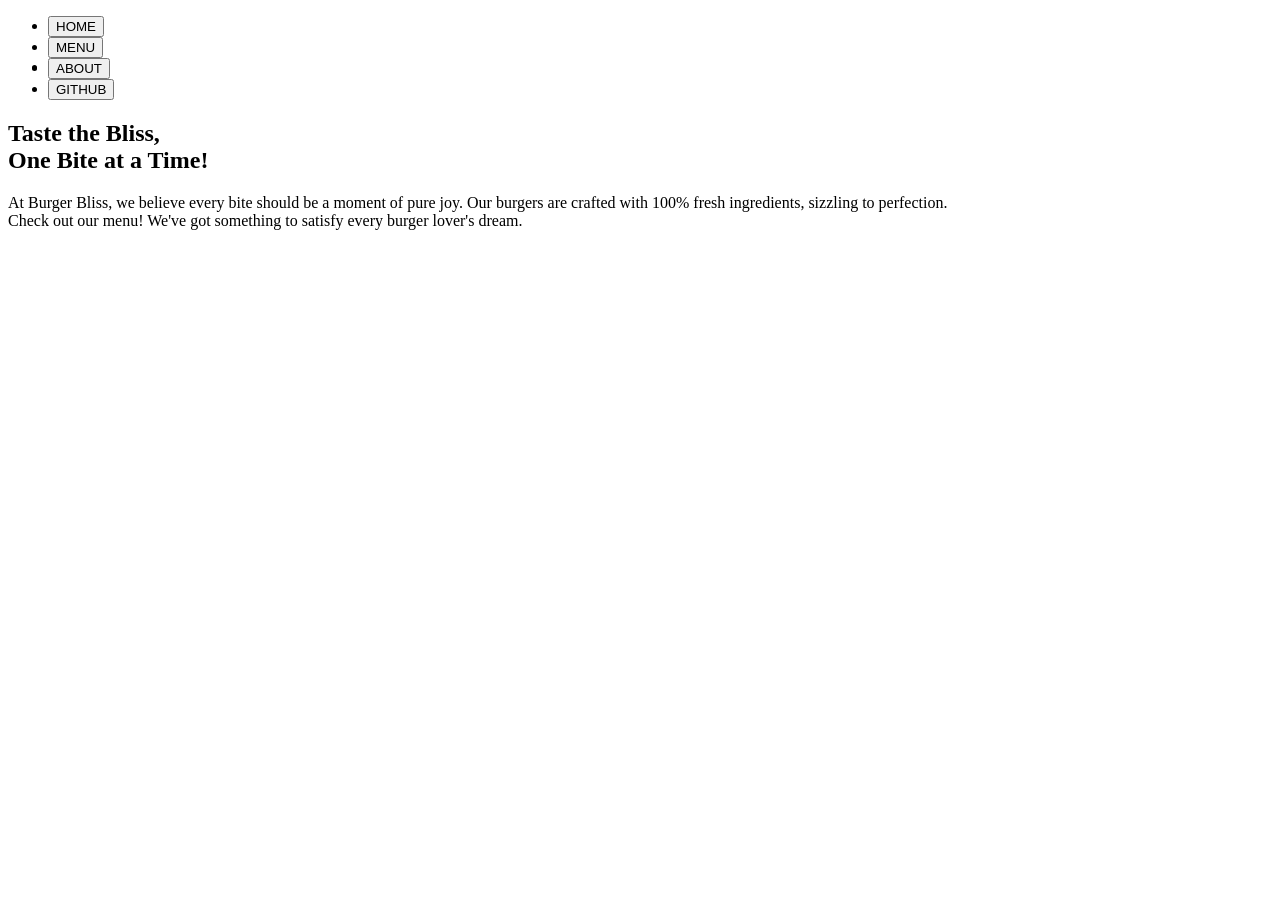
==== src/template.html @ 68315e26 "feat: add html and css for home page" ====
<!DOCTYPE html>
<html lang="en">

<head>
    <meta charset="UTF-8">
    <meta name="viewport" content="width=device-width, initial-scale=1.0">
    <title>Restaurant Page | A Webpack Project</title>
</head>

<body>
    <header>
        <nav>
            <ul>
                <li>
                    <button id="home">HOME</button>
                </li>
                <li>
                    <button id="menu">MENU</button>
                </li>
                <li>
                    <a href="">
                        <div id=logo></div>
                    </a>
                </li>
                <li>
                    <button id="about">ABOUT</button>
                </li>
                <li>
                    <button id="github">GITHUB</button>
                </li>
            </ul>
        </nav>
    </header>
    <div id="content">
        <div id="hero-image">
            <div id="hero-container">
                <div class="burger-icon"></div>
                <h2>Taste the Bliss,<br>One Bite at a Time!</h2>
                <p>At Burger Bliss, we believe every bite should be a moment of pure joy. Our burgers are crafted with
                    100% fresh ingredients, sizzling to perfection.
                    <br>Check out our menu! We've got something to satisfy every burger lover's dream.
                </p>
            </div>
        </div>

    </div>
    <!-- <footer>
        <a href="https://www.flaticon.com/free-icons/burger" title="burger icons">Burger icons created by yut1655 -
            Flaticon</a>
    </footer> -->

    <svg style="display:none;">
        <defs>
            <filter id="squiggly-0">
                <feTurbulence id="turbulence" baseFrequency="0.02" numOctaves="3" result="noise" seed="0" />
                <feDisplacementMap id="displacement" in="SourceGraphic" in2="noise" scale="6" />
            </filter>
            <filter id="squiggly-1">
                <feTurbulence id="turbulence" baseFrequency="0.02" numOctaves="3" result="noise" seed="1" />
                <feDisplacementMap in="SourceGraphic" in2="noise" scale="8" />
            </filter>

            <filter id="squiggly-2">
                <feTurbulence id="turbulence" baseFrequency="0.02" numOctaves="3" result="noise" seed="2" />
                <feDisplacementMap in="SourceGraphic" in2="noise" scale="6" />
            </filter>
            <filter id="squiggly-3">
                <feTurbulence id="turbulence" baseFrequency="0.02" numOctaves="3" result="noise" seed="3" />
                <feDisplacementMap in="SourceGraphic" in2="noise" scale="8" />
            </filter>

            <filter id="squiggly-4">
                <feTurbulence id="turbulence" baseFrequency="0.02" numOctaves="3" result="noise" seed="4" />
                <feDisplacementMap in="SourceGraphic" in2="noise" scale="6" />
            </filter>
        </defs>
    </svg>
</body>

</html>
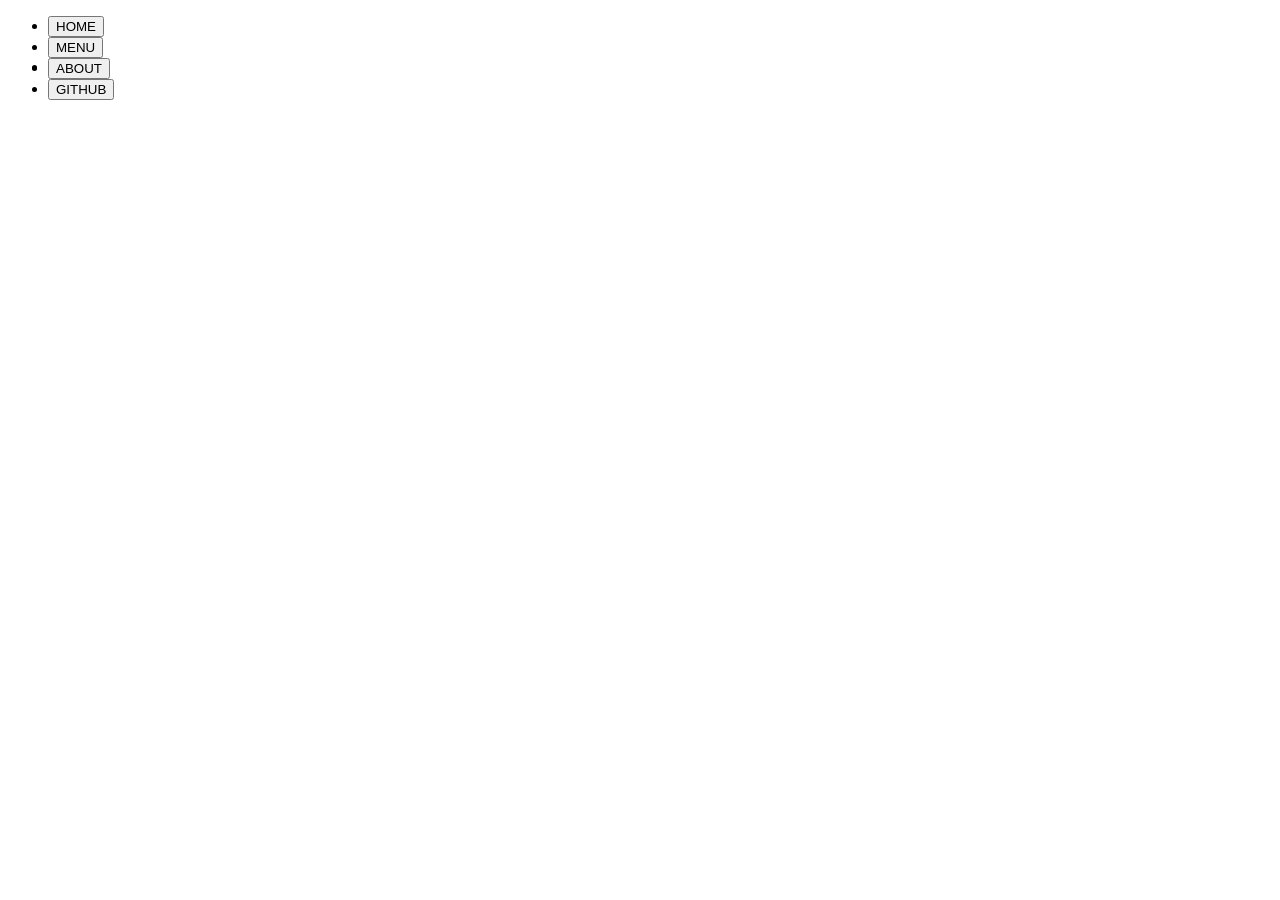
==== commit 61772211: "feat: add menu content" ====
--- a/src/template.html
+++ b/src/template.html
@@ -32,16 +32,6 @@
         </nav>
     </header>
     <div id="content">
-        <div id="hero-image">
-            <div id="hero-container">
-                <div class="burger-icon"></div>
-                <h2>Taste the Bliss,<br>One Bite at a Time!</h2>
-                <p>At Burger Bliss, we believe every bite should be a moment of pure joy. Our burgers are crafted with
-                    100% fresh ingredients, sizzling to perfection.
-                    <br>Check out our menu! We've got something to satisfy every burger lover's dream.
-                </p>
-            </div>
-        </div>
 
     </div>
     <!-- <footer>
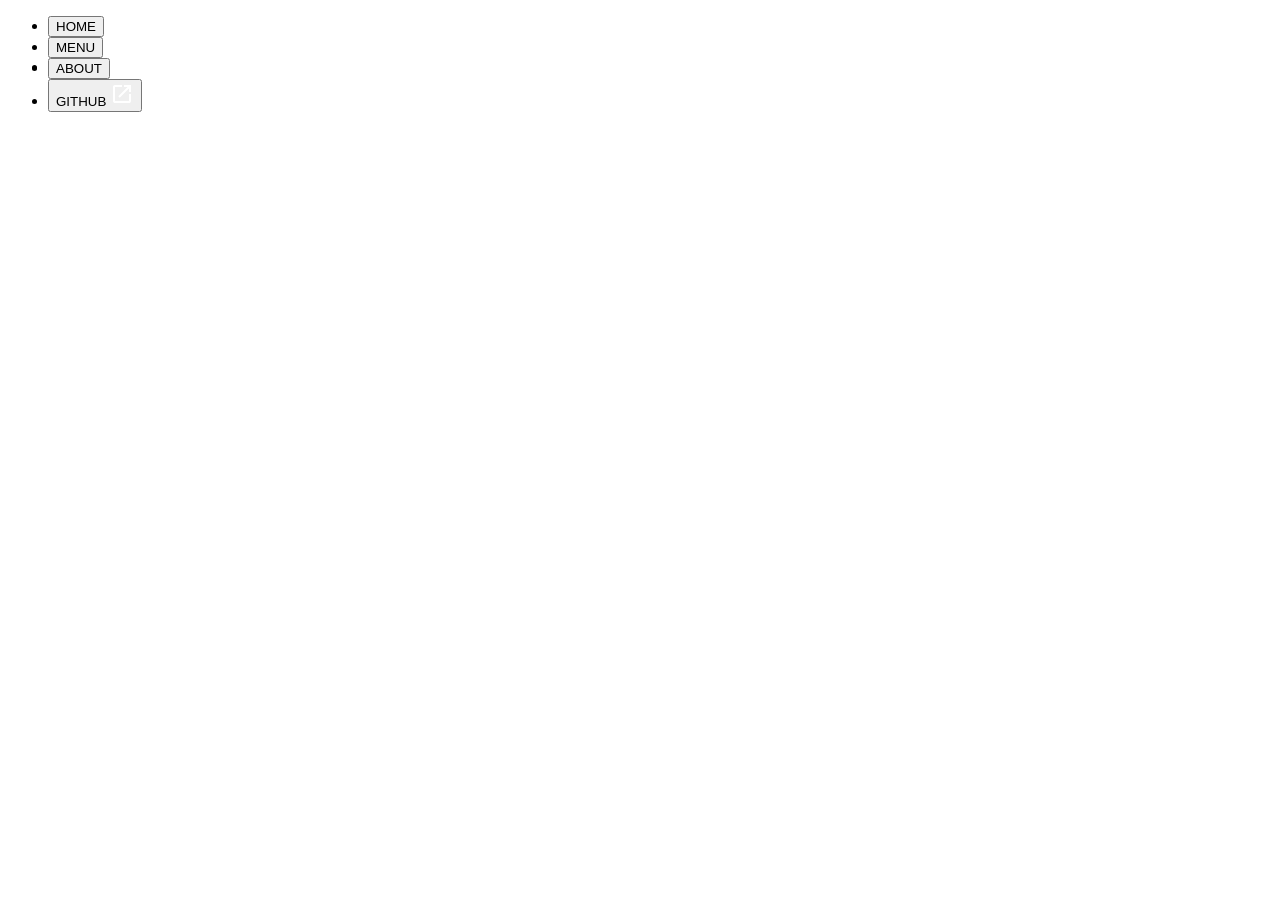
==== commit 38a6bae9: "feat: add about page" ====
--- a/src/template.html
+++ b/src/template.html
@@ -26,7 +26,11 @@
                     <button id="about">ABOUT</button>
                 </li>
                 <li>
-                    <button id="github">GITHUB</button>
+                    <a href="https://github.com/detrett/restaurant-page" target="_blank">
+                        <button id="github">GITHUB
+                            <img src="images/new-window.svg" class="nw-icon" alt="">
+                        </button>
+                    </a>
                 </li>
             </ul>
         </nav>
@@ -34,10 +38,6 @@
     <div id="content">
 
     </div>
-    <!-- <footer>
-        <a href="https://www.flaticon.com/free-icons/burger" title="burger icons">Burger icons created by yut1655 -
-            Flaticon</a>
-    </footer> -->
 
     <svg style="display:none;">
         <defs>
